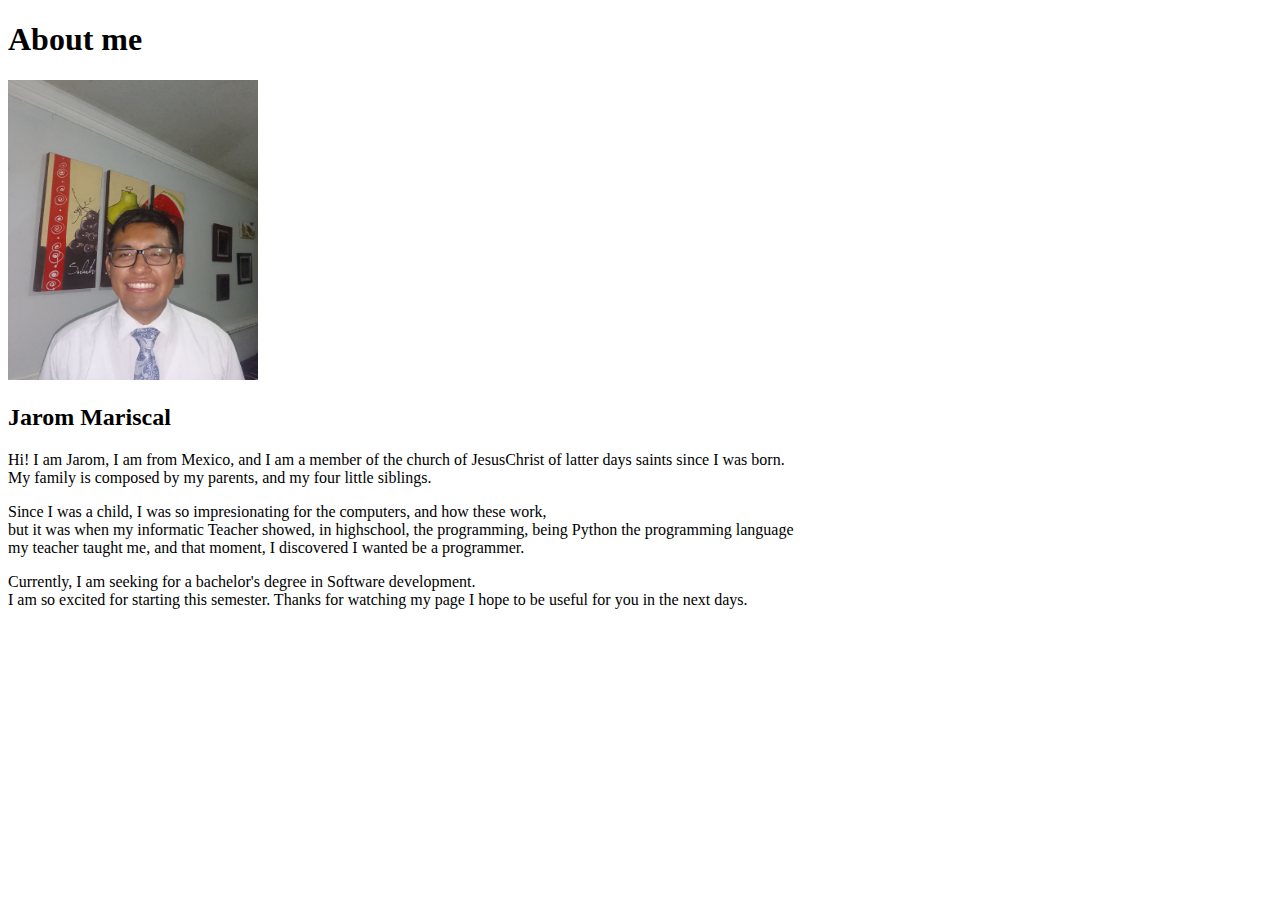
==== aboutme/index.html @ e1548010 "Initial commit!" ====
<!DOCTYPE html>
<html lang="en">
<head>
    <meta charset="UTF-8">
    <meta http-equiv="X-UA-Compatible" content="IE=edge">
    <meta name="viewport" content="width=device-width, initial-scale=1.0">
    <title>All About me</title>
</head>
<body>
    <h1>About me</h1>
    <img src="./images/IMG_20230416_191452.jpg" alt="Image of me?" width="250px" height="300px">
    <h2>Jarom Mariscal</h2>
    <p>Hi! I am Jarom, I am from Mexico, and I am a member of the church
        of JesusChrist of latter days saints since I was born.<br>My family is composed by my parents,
        and my four little siblings. 
    </p>
    <p>Since I was a child, I was so impresionating for the computers, and
        how these work,<br>but it was when my informatic Teacher showed, in highschool,
        the programming, being Python the programming language<br> my teacher taught me, and
        that moment, I discovered I wanted be a programmer.
    </p>
    <p>Currently, I am seeking for a bachelor's degree in Software development.<br>
       I am so excited for starting this semester. Thanks for watching my page 
       I hope to be useful for you in the next days.

    </p>


</body>
</html>
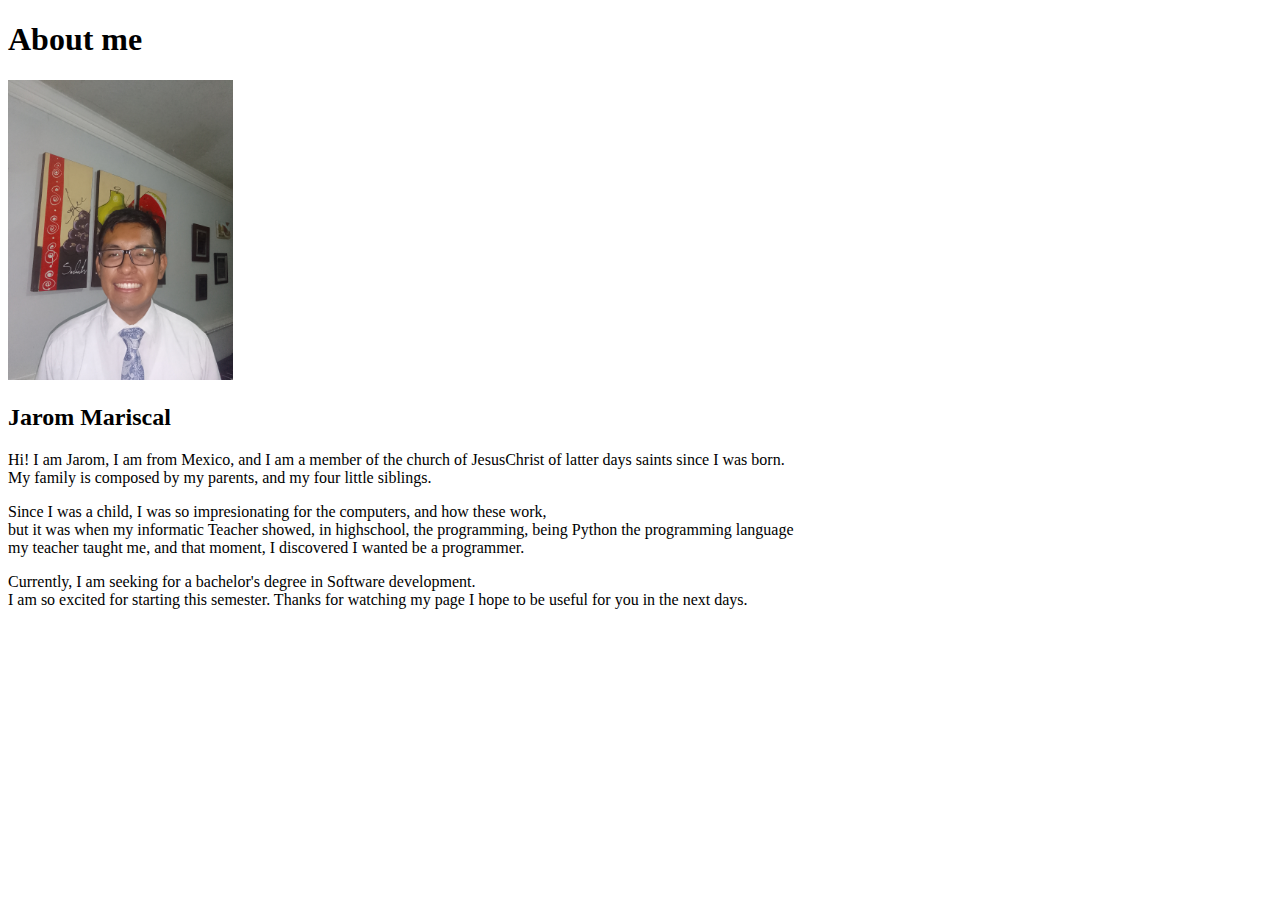
==== commit 07484769: "site-plan-added" ====
--- a/aboutme/index.html
+++ b/aboutme/index.html
@@ -8,7 +8,7 @@
 </head>
 <body>
     <h1>About me</h1>
-    <img src="./images/IMG_20230416_191452.jpg" alt="Image of me?" width="250px" height="300px">
+    <img src="./images/IMG_20230416_191452.jpg" alt="Image of me?" height="300px">
     <h2>Jarom Mariscal</h2>
     <p>Hi! I am Jarom, I am from Mexico, and I am a member of the church
         of JesusChrist of latter days saints since I was born.<br>My family is composed by my parents,
